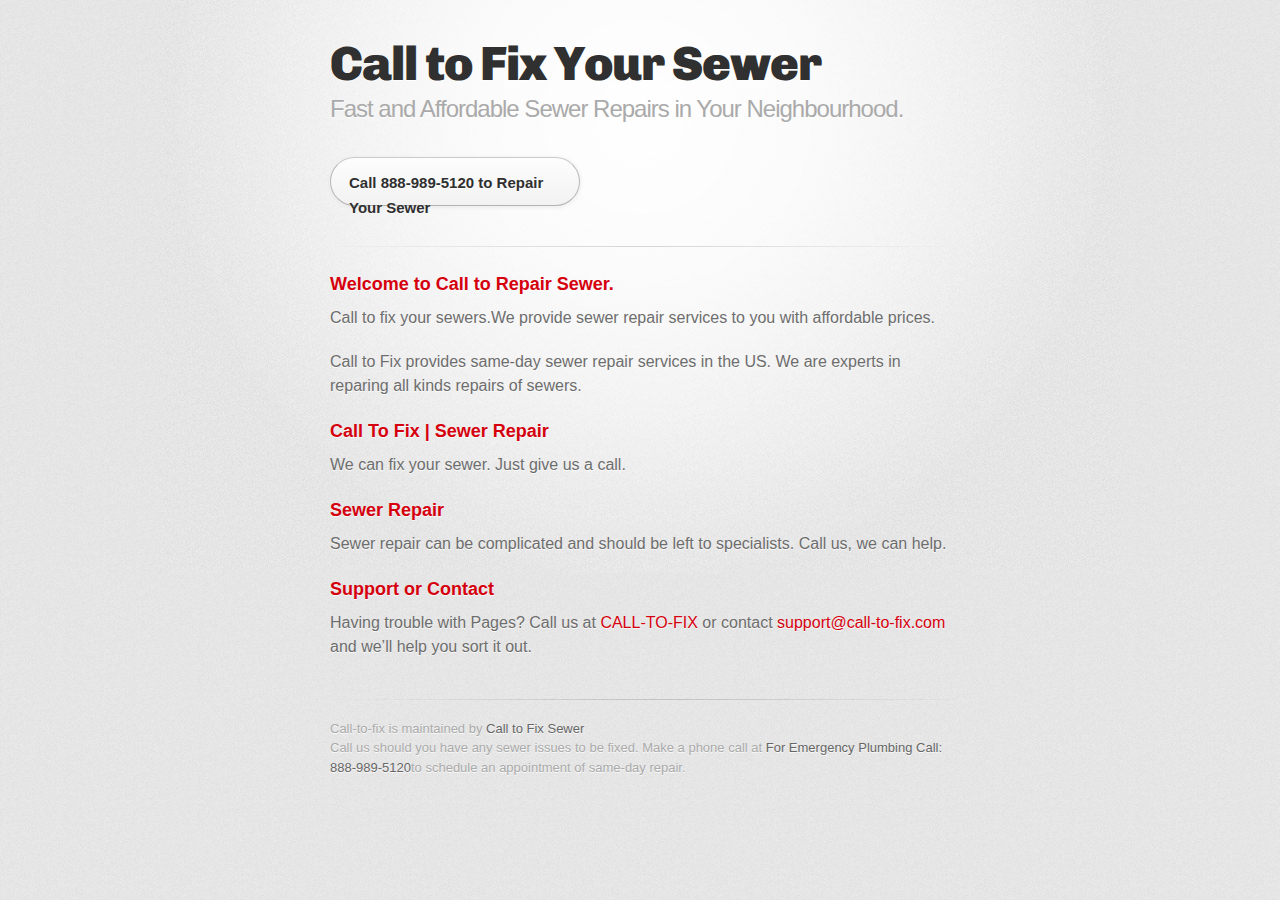
==== sewer-repair.html @ 0324e15f "Create sewer-repair.html" ====
<!DOCTYPE html>
<html>
  <head>
    <meta charset='utf-8'>
    <meta http-equiv="X-UA-Compatible" content="chrome=1">
    <link href='https://fonts.googleapis.com/css?family=Chivo:900' rel='stylesheet' type='text/css'>
    <link rel="stylesheet" type="text/css" href="stylesheets/stylesheet.css" media="screen">
    <link rel="stylesheet" type="text/css" href="stylesheets/github-dark.css" media="screen">
    <link rel="stylesheet" type="text/css" href="stylesheets/print.css" media="print">
    <!--[if lt IE 9]>
    <script src="//html5shiv.googlecode.com/svn/trunk/html5.js"></script>
    <![endif]-->
    <title>Sewer Repair services | Call to Fix Your Sewer</title>
  </head>

  <body>
    <div id="container">
      <div class="inner">

        <header>
          <h1>Call to Fix Your Sewer</h1>
          <h2>Fast and Affordable Sewer Repairs in Your Neighbourhood.</h2>
        </header>

        <section id="downloads" class="clearfix">
          <a href="tel:888-989-5120" class="button"><span>Call 888-989-5120 to Repair Your Sewer</span></a>
        </section>

        <hr>

        <section id="main_content">
          <h3>
<a id="welcome-to-github-pages" class="anchor" href="#welcome-to-github-pages" aria-hidden="true"><span class="octicon octicon-link"></span></a>Welcome to Call to Repair Sewer.</h3>

<p>Call to fix your sewers.We provide sewer repair services to you with affordable prices.</p>
<p>Call to Fix provides same-day sewer repair services in the US. We are experts in reparing all kinds repairs of sewers. </p>

<h3>
<a id="designer-templates" class="anchor" href="#designer-templates" aria-hidden="true"><span class="octicon octicon-link"></span></a>Call To Fix | Sewer Repair</h3>

<p>We can fix your sewer. Just give us a call.</p>

<h3>
<a id="rather-drive-stick" class="anchor" href="#rather-drive-stick" aria-hidden="true"><span class="octicon octicon-link"></span></a>Sewer Repair</h3>

<p>Sewer repair can be complicated and should be left to specialists. Call us, we can help.</p>

<h3>
<a id="support-or-contact" class="anchor" href="#support-or-contact" aria-hidden="true"><span class="octicon octicon-link"></span></a>Support or Contact</h3>

<p>Having trouble with Pages? Call us at <a href="http://call-to-fix.com">CALL-TO-FIX</a> or contact <a href="mailto:support@call-to-fix.com">support@call-to-fix.com</a> and we’ll help you sort it out.</p>
        </section>

        <footer>
          Call-to-fix is maintained by <a href="http://call-to-fix.com/">Call to Fix Sewer</a><br>
          Call us should you have any sewer issues to be fixed. Make a phone call at <a href="tel:888-989-5120">For Emergency Plumbing Call: 888-989-5120</a>to schedule an appointment of same-day repair.
        </footer>

                  <script type="text/javascript">
            var gaJsHost = (("https:" == document.location.protocol) ? "https://ssl." : "http://www.");
            document.write(unescape("%3Cscript src='" + gaJsHost + "google-analytics.com/ga.js' type='text/javascript'%3E%3C/script%3E"));
          </script>
          <script type="text/javascript">
            try {
              var pageTracker = _gat._getTracker("UA-64282336-1");
            pageTracker._trackPageview();
            } catch(err) {}
          </script>

      </div>
    </div>
  </body>
</html>
---- stylesheets/stylesheet.css ----
/* http://meyerweb.com/eric/tools/css/reset/
   v2.0 | 20110126
   License: none (public domain)
*/
html, body, div, span, applet, object, iframe,
h1, h2, h3, h4, h5, h6, p, blockquote, pre,
a, abbr, acronym, address, big, cite, code,
del, dfn, em, img, ins, kbd, q, s, samp,
small, strike, strong, sub, sup, tt, var,
b, u, i, center,
dl, dt, dd, ol, ul, li,
fieldset, form, label, legend,
table, caption, tbody, tfoot, thead, tr, th, td,
article, aside, canvas, details, embed,
figure, figcaption, footer, header, hgroup,
menu, nav, output, ruby, section, summary,
time, mark, audio, video {
	padding: 0;
	margin: 0;
	font: inherit;
	font-size: 100%;
	vertical-align: baseline;
	border: 0;
}
/* HTML5 display-role reset for older browsers */
article, aside, details, figcaption, figure,
footer, header, hgroup, menu, nav, section {
	display: block;
}
body {
	line-height: 1;
}
ol, ul {
	list-style: none;
}
blockquote, q {
	quotes: none;
}
blockquote:before, blockquote:after,
q:before, q:after {
	content: '';
	content: none;
}
table {
	border-spacing: 0;
	border-collapse: collapse;
}

/* LAYOUT STYLES */
body {
  font-family: 'Helvetica Neue', Helvetica, Arial, serif;
  font-size: 1em;
  line-height: 1.5;
  color: #6d6d6d;
  text-shadow: 0 1px 0 rgba(255, 255, 255, 0.8);
  background: #e7e7e7 url(../images/body-bg.png) 0 0 repeat;
}

a {
  color: #d5000d;
}
a:hover {
  color: #c5000c;
}

header {
  padding-top: 35px;
  padding-bottom: 25px;
}

header h1 {
  font-family: 'Chivo', 'Helvetica Neue', Helvetica, Arial, serif;
  font-size: 48px; font-weight: 900;
  line-height: 1.2;
  color: #303030;
  letter-spacing: -1px;
}

header h2 {
  font-size: 24px;
  font-weight: normal;
  line-height: 1.3;
  color: #aaa;
  letter-spacing: -1px;
}

#container {
  min-height: 595px;
  background: transparent url(../images/highlight-bg.jpg) 50% 0 no-repeat;
}

.inner {
  width: 620px;
  margin: 0 auto;
}

#container .inner img {
  max-width: 100%;
}

#downloads {
  margin-bottom: 40px;
}

a.button {
  display: block;
  float: left;
  width: 232px;
  padding: 12px 8px 12px 8px;
  margin-right: 14px;
  font-size: 15px;
  font-weight: bold;
  line-height: 25px;
  color: #303030;
  background: #fdfdfd; /* Old browsers */
  background: -moz-linear-gradient(top,  #fdfdfd 0%, #f2f2f2 100%); /* FF3.6+ */
  background: -webkit-gradient(linear, left top, left bottom, color-stop(0%,#fdfdfd), color-stop(100%,#f2f2f2)); /* Chrome,Safari4+ */
  background: -webkit-linear-gradient(top,  #fdfdfd 0%,#f2f2f2 100%); /* Chrome10+,Safari5.1+ */
  background: -o-linear-gradient(top,  #fdfdfd 0%,#f2f2f2 100%); /* Opera 11.10+ */
  background: -ms-linear-gradient(top,  #fdfdfd 0%,#f2f2f2 100%); /* IE10+ */
  background: linear-gradient(top,  #fdfdfd 0%,#f2f2f2 100%); /* W3C */
  filter: progid:DXImageTransform.Microsoft.gradient( startColorstr='#fdfdfd', endColorstr='#f2f2f2',GradientType=0 ); /* IE6-9 */
  border-top: solid 1px #cbcbcb;
  border-right: solid 1px #b7b7b7;
  border-bottom: solid 1px #b3b3b3;
  border-left: solid 1px #b7b7b7;
  border-radius: 30px;
  -webkit-box-shadow: 10px 10px 5px #888;
  -moz-box-shadow: 10px 10px 5px #888;
  box-shadow: 0px 1px 5px #e8e8e8;
  -moz-border-radius: 30px;
  -webkit-border-radius: 30px;
}
a.button:hover {
  background: #fafafa; /* Old browsers */
  background: -moz-linear-gradient(top,  #fdfdfd 0%, #f6f6f6 100%); /* FF3.6+ */
  background: -webkit-gradient(linear, left top, left bottom, color-stop(0%,#fdfdfd), color-stop(100%,#f6f6f6)); /* Chrome,Safari4+ */
  background: -webkit-linear-gradient(top,  #fdfdfd 0%,#f6f6f6 100%); /* Chrome10+,Safari5.1+ */
  background: -o-linear-gradient(top,  #fdfdfd 0%,#f6f6f6 100%); /* Opera 11.10+ */
  background: -ms-linear-gradient(top,  #fdfdfd 0%,#f6f6f6 100%); /* IE10+ */
  background: linear-gradient(top,  #fdfdfd 0%,#f6f6f6, 100%); /* W3C */
  filter: progid:DXImageTransform.Microsoft.gradient( startColorstr='#fdfdfd', endColorstr='#f6f6f6',GradientType=0 ); /* IE6-9 */
  border-top: solid 1px #b7b7b7;
  border-right: solid 1px #b3b3b3;
  border-bottom: solid 1px #b3b3b3;
  border-left: solid 1px #b3b3b3;
}

a.button span {
  display: block;
  height: 23px;
  padding-left: 10px;
}



code, pre {
  margin-bottom: 30px;
  font-family: Monaco, "Bitstream Vera Sans Mono", "Lucida Console", Terminal;
  font-size: 14px;
  color: #222;
}

code {
  padding: 0 3px;
  background-color: #f2f2f2;
  border: solid 1px #ddd;
}

pre {
  padding: 20px;
  overflow: auto;
  color: #f2f2f2;
  text-shadow: none;
  background: #303030;
}
pre code {
  padding: 0;
  color: #f2f2f2;
  background-color: #303030;
  border: none;
}

ul, ol, dl {
  margin-bottom: 20px;
}


/* COMMON STYLES */

hr {
  height: 1px;
  padding-bottom: 1em;
  margin-top: 1em;
  line-height: 1px;
  background: transparent url('../images/hr.png') 50% 0 no-repeat;
  border: none;
}

strong {
  font-weight: bold;
}

em {
  font-style: italic;
}

table {
  width: 100%;
  border: 1px solid #ebebeb;
}

th {
  font-weight: 500;
}

td {
  font-weight: 300;
  text-align: center;
  border: 1px solid #ebebeb;
}

form {
  padding: 20px;
  background: #f2f2f2;

}


/* GENERAL ELEMENT TYPE STYLES */

h1 {
  font-size: 32px;
}

h2 {
  margin-bottom: 8px;
  font-size: 22px;
  font-weight: bold;
  color: #303030;
}

h3 {
  margin-bottom: 8px;
  font-size: 18px;
  font-weight: bold;
  color: #d5000d;
}

h4 {
  font-size: 16px;
  font-weight: bold;
  color: #303030;
}

h5 {
  font-size: 1em;
  color: #303030;
}

h6 {
  font-size: .8em;
  color: #303030;
}

p {
  margin-bottom: 20px;
  font-weight: 300;
}

a {
  text-decoration: none;
}

p a {
  font-weight: 400;
}

blockquote {
  padding: 0 0 0 30px;
  margin-bottom: 20px;
  font-size: 1.6em;
  border-left: 10px solid #e9e9e9;
}

ul li {
  list-style-position: inside;
  list-style: disc;
  padding-left: 20px;
}

ol li {
  list-style-position: inside;
  list-style: decimal;
  padding-left: 3px;
}

dl dt {
  color: #303030;
}

footer {
  padding-top: 20px;
  padding-bottom: 30px;
  margin-top: 40px;
  font-size: 13px;
  color: #aaa;
  background: transparent url('../images/hr.png') 0 0 no-repeat;
}

footer a {
  color: #666;
}
footer a:hover {
  color: #444;
}

/* MISC */
.clearfix:after {
  display: block;
  height: 0;
  clear: both;
  visibility: hidden;
  content: '.';
}

.clearfix {display: inline-block;}
* html .clearfix {height: 1%;}
.clearfix {display: block;}

/* #Media Queries
================================================== */

/* Smaller than standard 960 (devices and browsers) */
@media only screen and (max-width: 959px) { }

/* Tablet Portrait size to standard 960 (devices and browsers) */
@media only screen and (min-width: 768px) and (max-width: 959px) { }

/* All Mobile Sizes (devices and browser) */
@media only screen and (max-width: 767px) {
  header {
    padding-top: 10px;
    padding-bottom: 10px;
  }
  #downloads {
    margin-bottom: 25px;
  }
  #download-zip, #download-tar-gz {
    display: none;
  }
  .inner {
    width: 94%;
    margin: 0 auto;
  }
}

/* Mobile Landscape Size to Tablet Portrait (devices and browsers) */
@media only screen and (min-width: 480px) and (max-width: 767px) { }

/* Mobile Portrait Size to Mobile Landscape Size (devices and browsers) */
@media only screen and (max-width: 479px) { }
---- stylesheets/github-dark.css ----
/*
   Copyright 2014 GitHub Inc.

   Licensed under the Apache License, Version 2.0 (the "License");
   you may not use this file except in compliance with the License.
   You may obtain a copy of the License at

       http://www.apache.org/licenses/LICENSE-2.0

   Unless required by applicable law or agreed to in writing, software
   distributed under the License is distributed on an "AS IS" BASIS,
   WITHOUT WARRANTIES OR CONDITIONS OF ANY KIND, either express or implied.
   See the License for the specific language governing permissions and
   limitations under the License.

*/

.pl-c /* comment */ {
  color: #969896;
}

.pl-c1      /* constant, markup.raw, meta.diff.header, meta.module-reference, meta.property-name, support, support.constant, support.variable, variable.other.constant */,
.pl-s .pl-v /* string variable */ {
  color: #0099cd;
}

.pl-e  /* entity */,
.pl-en /* entity.name */ {
  color: #9774cb;
}

.pl-s .pl-s1 /* string source */,
.pl-smi      /* storage.modifier.import, storage.modifier.package, storage.type.java, variable.other, variable.parameter.function */ {
  color: #ddd;
}

.pl-ent /* entity.name.tag */ {
  color: #7bcc72;
}

.pl-k /* keyword, storage, storage.type */ {
  color: #cc2372;
}

.pl-pds              /* punctuation.definition.string, string.regexp.character-class */,
.pl-s                /* string */,
.pl-s .pl-pse .pl-s1 /* string punctuation.section.embedded source */,
.pl-sr               /* string.regexp */,
.pl-sr .pl-cce       /* string.regexp constant.character.escape */,
.pl-sr .pl-sra       /* string.regexp string.regexp.arbitrary-repitition */,
.pl-sr .pl-sre       /* string.regexp source.ruby.embedded */ {
  color: #3c66e2;
}

.pl-v /* variable */ {
  color: #fb8764;
}

.pl-id /* invalid.deprecated */ {
  color: #e63525;
}

.pl-ii /* invalid.illegal */ {
  background-color: #e63525;
  color: #f8f8f8;
}

.pl-sr .pl-cce /* string.regexp constant.character.escape */ {
  color: #7bcc72;
  font-weight: bold;
}

.pl-ml /* markup.list */ {
  color: #c26b2b;
}

.pl-mh        /* markup.heading */,
.pl-mh .pl-en /* markup.heading entity.name */,
.pl-ms        /* meta.separator */ {
  color: #264ec5;
  font-weight: bold;
}

.pl-mq /* markup.quote */ {
  color: #00acac;
}

.pl-mi /* markup.italic */ {
  color: #ddd;
  font-style: italic;
}

.pl-mb /* markup.bold */ {
  color: #ddd;
  font-weight: bold;
}

.pl-md /* markup.deleted, meta.diff.header.from-file */ {
  background-color: #ffecec;
  color: #bd2c00;
}

.pl-mi1 /* markup.inserted, meta.diff.header.to-file */ {
  background-color: #eaffea;
  color: #55a532;
}

.pl-mdr /* meta.diff.range */ {
  color: #9774cb;
  font-weight: bold;
}

.pl-mo /* meta.output */ {
  color: #264ec5;
}
---- stylesheets/print.css ----
html, body, div, span, applet, object, iframe,
h1, h2, h3, h4, h5, h6, p, blockquote, pre,
a, abbr, acronym, address, big, cite, code,
del, dfn, em, img, ins, kbd, q, s, samp,
small, strike, strong, sub, sup, tt, var,
b, u, i, center,
dl, dt, dd, ol, ul, li,
fieldset, form, label, legend,
table, caption, tbody, tfoot, thead, tr, th, td,
article, aside, canvas, details, embed,
figure, figcaption, footer, header, hgroup,
menu, nav, output, ruby, section, summary,
time, mark, audio, video {
  padding: 0;
  margin: 0;
  font: inherit;
  font-size: 100%;
  vertical-align: baseline;
  border: 0;
}
/* HTML5 display-role reset for older browsers */
article, aside, details, figcaption, figure,
footer, header, hgroup, menu, nav, section {
  display: block;
}
body {
  line-height: 1;
}
ol, ul {
  list-style: none;
}
blockquote, q {
  quotes: none;
}
blockquote:before, blockquote:after,
q:before, q:after {
  content: '';
  content: none;
}
table {
  border-spacing: 0;
  border-collapse: collapse;
}
body {
  font-family: 'Helvetica Neue', Helvetica, Arial, serif;
  font-size: 13px;
  line-height: 1.5;
  color: #000;
}

a {
  font-weight: bold;
  color: #d5000d;
}

header {
  padding-top: 35px;
  padding-bottom: 10px;
}

header h1 {
  font-size: 48px;
  font-weight: bold;
  line-height: 1.2;
  color: #303030;
  letter-spacing: -1px;
}

header h2 {
  font-size: 24px;
  font-weight: normal;
  line-height: 1.3;
  color: #aaa;
  letter-spacing: -1px;
}
#downloads {
  display: none;
}
#main_content {
  padding-top: 20px;
}

code, pre {
  margin-bottom: 30px;
  font-family: Monaco, "Bitstream Vera Sans Mono", "Lucida Console", Terminal;
  font-size: 12px;
  color: #222;
}

code {
  padding: 0 3px;
}

pre {
  padding: 20px;
  overflow: auto;
  border: solid 1px #ddd;
}
pre code {
  padding: 0;
}

ul, ol, dl {
  margin-bottom: 20px;
}


/* COMMON STYLES */

table {
  width: 100%;
  border: 1px solid #ebebeb;
}

th {
  font-weight: 500;
}

td {
  font-weight: 300;
  text-align: center;
  border: 1px solid #ebebeb;
}

form {
  padding: 20px;
  background: #f2f2f2;

}


/* GENERAL ELEMENT TYPE STYLES */

h1 {
  font-size: 2.8em;
}

h2 {
  margin-bottom: 8px;
  font-size: 22px;
  font-weight: bold;
  color: #303030;
}

h3 {
  margin-bottom: 8px;
  font-size: 18px;
  font-weight: bold;
  color: #d5000d;
}

h4 {
  font-size: 16px;
  font-weight: bold;
  color: #303030;
}

h5 {
  font-size: 1em;
  color: #303030;
}

h6 {
  font-size: .8em;
  color: #303030;
}

p {
  margin-bottom: 20px;
  font-weight: 300;
}

a {
  text-decoration: none;
}

p a {
  font-weight: 400;
}

blockquote {
  padding: 0 0 0 30px;
  margin-bottom: 20px;
  font-size: 1.6em;
  border-left: 10px solid #e9e9e9;
}

ul li {
  list-style-position: inside;
  list-style: disc;
  padding-left: 20px;
}

ol li {
  list-style-position: inside;
  list-style: decimal;
  padding-left: 3px;
}

dl dd {
  font-style: italic;
  font-weight: 100;
}

footer {
  padding-top: 20px;
  padding-bottom: 30px;
  margin-top: 40px;
  font-size: 13px;
  color: #aaa;
}

footer a {
  color: #666;
}

/* MISC */
.clearfix:after {
  display: block;
  height: 0;
  clear: both;
  visibility: hidden;
  content: '.';
}

.clearfix {display: inline-block;}
* html .clearfix {height: 1%;}
.clearfix {display: block;}
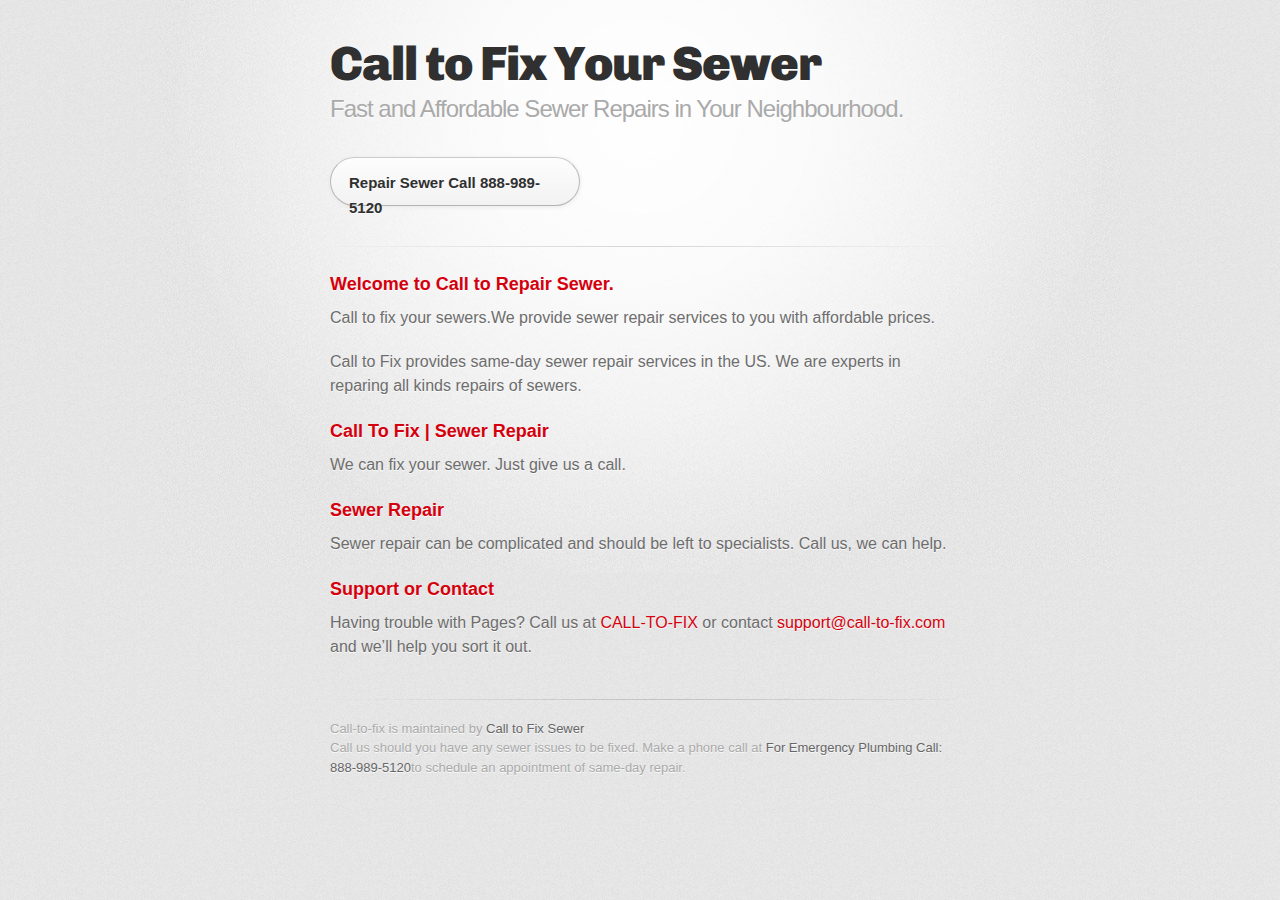
==== commit 1807fe59: "Update sewer-repair.html" ====
--- a/sewer-repair.html
+++ b/sewer-repair.html
@@ -23,7 +23,7 @@
         </header>
 
         <section id="downloads" class="clearfix">
-          <a href="tel:888-989-5120" class="button"><span>Call 888-989-5120 to Repair Your Sewer</span></a>
+          <a href="tel:888-989-5120" class="button"><span>Repair Sewer Call 888-989-5120</span></a>
         </section>
 
         <hr>
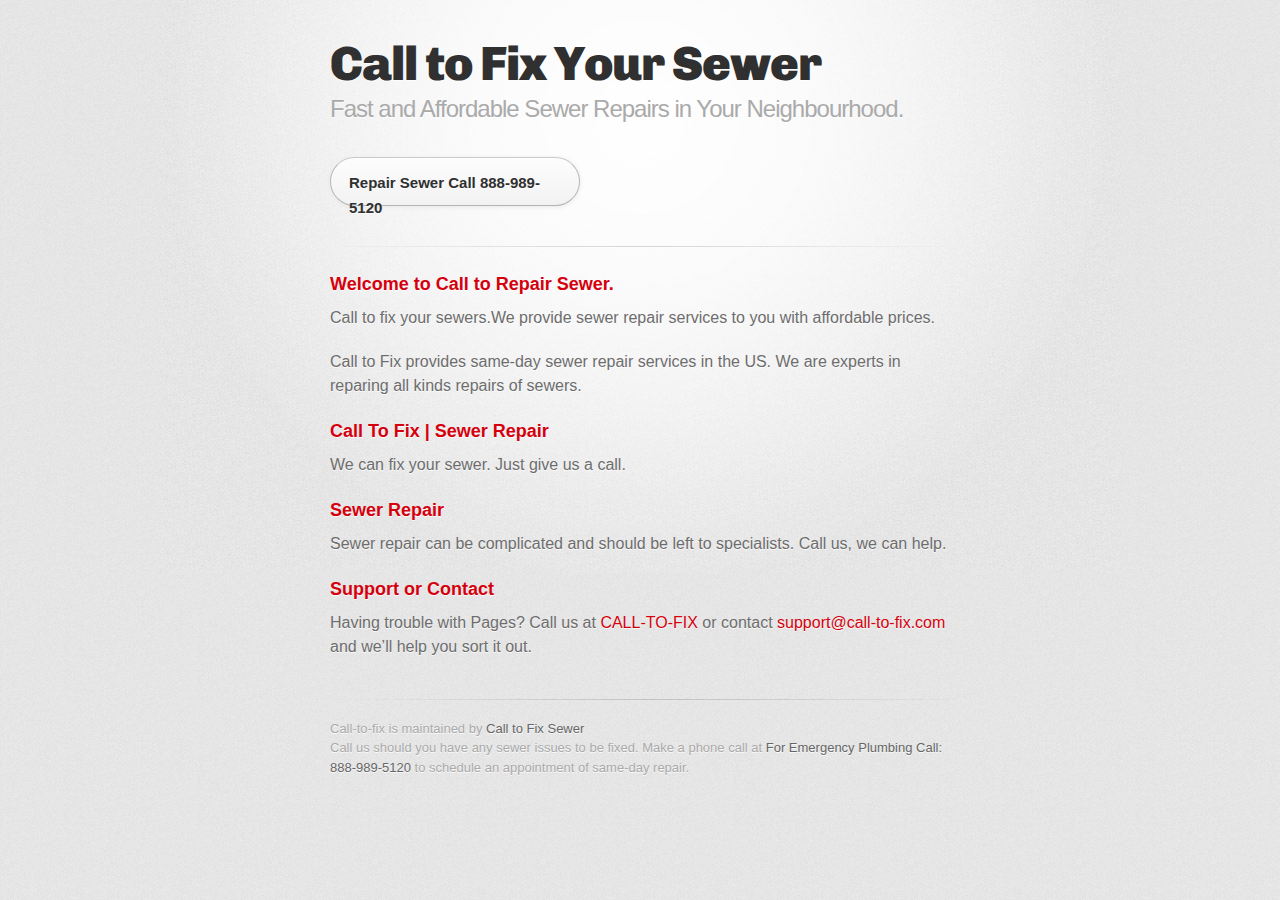
==== commit 16492a8f: "Update sewer-repair.html" ====
--- a/sewer-repair.html
+++ b/sewer-repair.html
@@ -53,7 +53,7 @@
 
         <footer>
           Call-to-fix is maintained by <a href="http://call-to-fix.com/">Call to Fix Sewer</a><br>
-          Call us should you have any sewer issues to be fixed. Make a phone call at <a href="tel:888-989-5120">For Emergency Plumbing Call: 888-989-5120</a>to schedule an appointment of same-day repair.
+          Call us should you have any sewer issues to be fixed. Make a phone call at <a href="tel:888-989-5120">For Emergency Plumbing Call: 888-989-5120</a> to schedule an appointment of same-day repair.
         </footer>
 
                   <script type="text/javascript">
